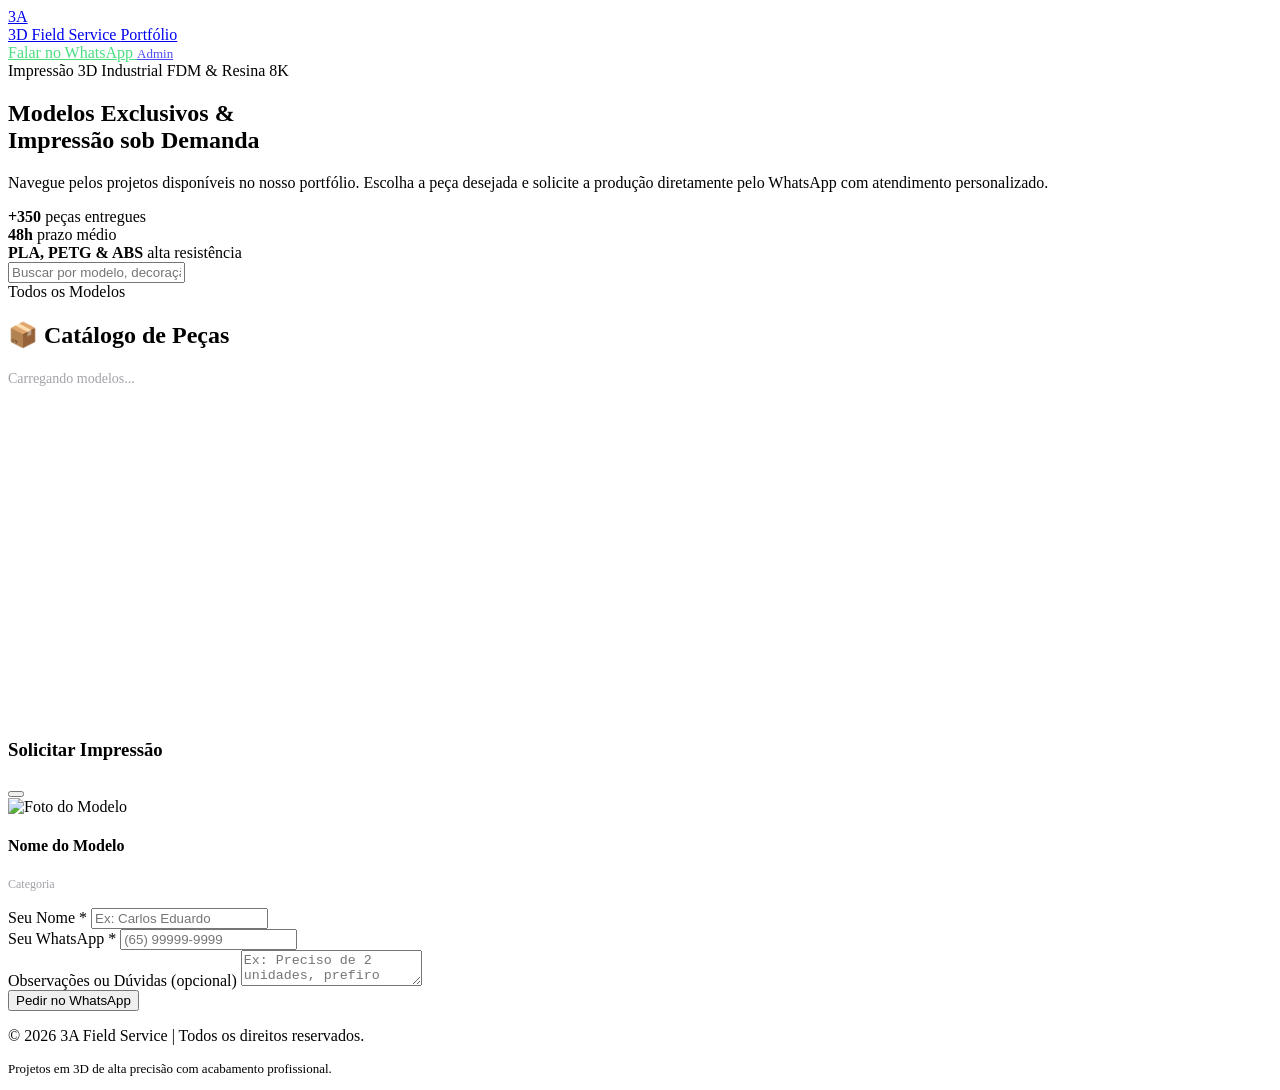
==== app/static/index.html @ cccdc3b9 "feat: Catalogo 3D Online com FastAPI, Postgres, n8n e Telegram Bot" ====
<!DOCTYPE html>
<html lang="pt-BR" class="dark">
<head>
  <meta charset="UTF-8">
  <meta name="viewport" content="width=device-width, initial-scale=1.0">
  <title>3A Impressão 3D | Catálogo & Portfólio de Modelos</title>
  <meta name="description" content="Catálogo exclusivo de modelos para impressão 3D de alta precisão. Peças sob encomenda, decoração, miniaturas e reposição técnica.">
  
  <!-- CSS -->
  <link rel="stylesheet" href="/static/css/animations.css">
  <link rel="stylesheet" href="/static/css/styles.css">
  
  <!-- Lucide Icons -->
  <script src="https://unpkg.com/lucide@latest"></script>
</head>
<body>

  <!-- Navbar -->
  <header class="navbar">
    <div class="container nav-content">
      <a href="/" class="brand">
        <div class="brand-icon">3A</div>
        <span class="brand-text">3D Field Service</span>
        <span class="brand-badge">Portfólio</span>
      </a>

      <div class="nav-links">
        <a href="https://wa.me/5565992217557" target="_blank" class="nav-btn" style="border-color: rgba(37, 211, 102, 0.4); color: #4ade80;">
          <i data-lucide="message-circle" style="width: 16px; height: 16px;"></i>
          <span>Falar no WhatsApp</span>
        </a>
        <a href="/loginAdmin" class="nav-btn" title="Área Restrita" style="font-size: 13px; opacity: 0.7;">
          <i data-lucide="lock" style="width: 14px; height: 14px;"></i>
          <span>Admin</span>
        </a>
      </div>
    </div>
  </header>

  <!-- Hero Section -->
  <section class="hero">
    <div class="hero-glow"></div>
    <div class="container">
      <div class="hero-badge animate-slide-up">
        <span class="pulse-dot"></span>
        <span>Impressão 3D Industrial FDM & Resina 8K</span>
      </div>

      <h1 class="hero-title animate-slide-up">
        Modelos Exclusivos & <br><span class="gradient-text">Impressão sob Demanda</span>
      </h1>

      <p class="hero-subtitle animate-slide-up">
        Navegue pelos projetos disponíveis no nosso portfólio. Escolha a peça desejada e solicite a produção diretamente pelo WhatsApp com atendimento personalizado.
      </p>

      <!-- Prova Social / Marketing Badges -->
      <div class="stats-strip animate-slide-up">
        <div class="stat-item">
          <i data-lucide="check-circle-2" style="color: #22c55e; width: 18px; height: 18px;"></i>
          <span><strong>+350</strong> peças entregues</span>
        </div>
        <div class="stat-item">
          <i data-lucide="zap" style="color: #eab308; width: 18px; height: 18px;"></i>
          <span><strong>48h</strong> prazo médio</span>
        </div>
        <div class="stat-item">
          <i data-lucide="box" style="color: #3b82f6; width: 18px; height: 18px;"></i>
          <span><strong>PLA, PETG & ABS</strong> alta resistência</span>
        </div>
      </div>

      <!-- Barra de Busca -->
      <div class="search-filter-bar">
        <div class="search-input-wrapper">
          <i data-lucide="search" style="width: 20px; height: 20px;"></i>
          <input type="text" id="searchInput" class="search-input" placeholder="Buscar por modelo, decoração, suporte, engrenagem..." autocomplete="off">
        </div>
      </div>

      <!-- Categorias em Abas / Pílulas -->
      <div class="categories-tabs" id="categoriesContainer">
        <div class="category-pill active" data-id="all">Todos os Modelos</div>
        <!-- Carregadas dinamicamente via JS -->
      </div>
    </div>
  </section>

  <!-- Seção Principal de Modelos -->
  <main class="container" style="min-height: 400px;">
    
    <!-- Seção Destaques ("Mais Pedidos") -->
    <div id="featuredSection" style="display: none; margin-bottom: 40px;">
      <div class="section-header">
        <h2 class="section-title">
          <span>🔥</span> Mais Pedidos & Em Alta
        </h2>
      </div>
      <div class="models-grid" id="featuredGrid">
        <!-- Injetado via JS -->
      </div>
    </div>

    <!-- Catálogo Completo -->
    <div class="section-header">
      <h2 class="section-title" id="catalogTitle">
        <span>📦</span> Catálogo de Peças
      </h2>
      <span id="modelCountLabel" style="font-size: 14px; color: #a1a1aa;">Carregando modelos...</span>
    </div>

    <div class="models-grid" id="modelsGrid">
      <!-- Injetado via JS -->
    </div>

    <!-- Estado Vazio / Nenhum resultado -->
    <div id="emptyState" style="display: none; text-align: center; padding: 60px 20px; color: #71717a;">
      <i data-lucide="inbox" style="width: 48px; height: 48px; margin: 0 auto 16px; display: block; opacity: 0.5;"></i>
      <h3 style="font-size: 18px; color: #d4d4d8; margin-bottom: 8px;">Nenhum modelo encontrado</h3>
      <p style="font-size: 14px;">Tente buscar por outro termo ou escolha outra categoria.</p>
    </div>

  </main>

  <!-- Modal de Pedido / Solicitação de Impressão -->
  <div class="modal-overlay" id="orderModal">
    <div class="modal-box">
      
      <div class="modal-header">
        <h3 id="modalTitle">Solicitar Impressão</h3>
        <button class="modal-close" id="modalCloseBtn" type="button">
          <i data-lucide="x" style="width: 20px; height: 20px;"></i>
        </button>
      </div>

      <div class="modal-body" id="modalFormContainer">
        
        <!-- Preview do Modelo Escolhido -->
        <div class="modal-item-preview">
          <img src="" id="modalImg" class="modal-preview-img" alt="Foto do Modelo">
          <div class="modal-preview-info">
            <h4 id="modalModelName">Nome do Modelo</h4>
            <p id="modalModelCategory" style="font-size: 12px; color: #a1a1aa; margin-bottom: 4px;">Categoria</p>
            <p id="modalModelPrice" style="font-weight: 700; color: #22c55e;"></p>
          </div>
        </div>

        <form id="orderForm">
          <input type="hidden" id="orderModelId">

          <div class="form-group">
            <label for="custName">Seu Nome *</label>
            <input type="text" id="custName" class="form-input" placeholder="Ex: Carlos Eduardo" required>
          </div>

          <div class="form-group">
            <label for="custPhone">Seu WhatsApp *</label>
            <input type="tel" id="custPhone" class="form-input" placeholder="(65) 99999-9999" required>
          </div>

          <div class="form-group">
            <label for="custNotes">Observações ou Dúvidas (opcional)</label>
            <textarea id="custNotes" class="form-textarea" placeholder="Ex: Preciso de 2 unidades, prefiro acabamento fosco..."></textarea>
          </div>

          <button type="submit" class="btn-submit" id="submitOrderBtn">
            <i data-lucide="send" style="width: 18px; height: 18px;"></i>
            <span>Pedir no WhatsApp</span>
          </button>
        </form>

      </div>

      <!-- Tela de Sucesso após envio -->
      <div class="modal-body modal-success-box" id="modalSuccessContainer" style="display: none;">
        <div class="success-icon">
          <i data-lucide="check" style="width: 32px; height: 32px;"></i>
        </div>
        <h3 style="font-size: 20px; font-weight: 700; margin-bottom: 8px;">Pedido Enviado com Sucesso!</h3>
        <p style="color: #a1a1aa; font-size: 14px; line-height: 1.5; margin-bottom: 20px;">
          André já recebeu a foto e os detalhes do seu pedido. Caso prefira falar agora mesmo, clique no botão abaixo:
        </p>
        <a href="#" id="directWaLink" target="_blank" class="btn-wa-direct">
          <i data-lucide="message-circle" style="width: 18px; height: 18px;"></i>
          <span>Abrir Conversa no WhatsApp</span>
        </a>
      </div>

    </div>
  </div>

  <!-- Footer -->
  <footer class="footer">
    <div class="container">
      <p>© 2026 3A Field Service | Todos os direitos reservados.</p>
      <p style="margin-top: 6px; font-size: 13px;">Projetos em 3D de alta precisão com acabamento profissional.</p>
    </div>
  </footer>

  <!-- Scripts -->
  <script src="/static/js/app.js"></script>
  <script>
    lucide.createIcons();
  </script>
</body>
</html>
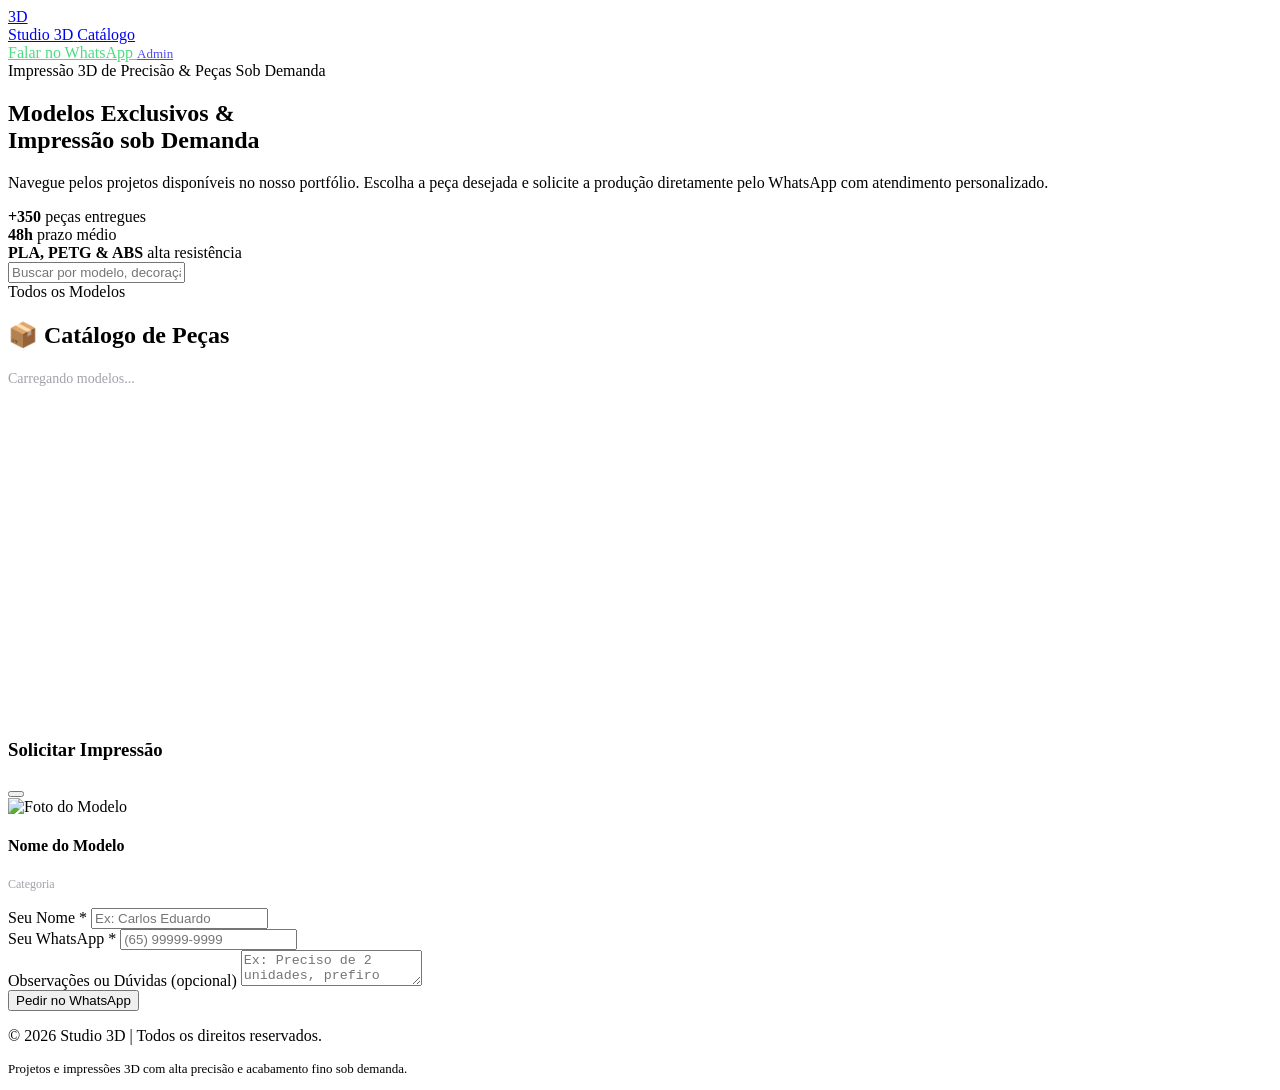
==== commit e7368b31: "feat: ajustar branding Studio 3D, categoria Religioso, novo badge e sync de senha admin" ====
--- a/app/static/index.html
+++ b/app/static/index.html
@@ -3,8 +3,8 @@
 <head>
   <meta charset="UTF-8">
   <meta name="viewport" content="width=device-width, initial-scale=1.0">
-  <title>3A Impressão 3D | Catálogo & Portfólio de Modelos</title>
-  <meta name="description" content="Catálogo exclusivo de modelos para impressão 3D de alta precisão. Peças sob encomenda, decoração, miniaturas e reposição técnica.">
+  <title>Catálogo 3D | Modelos Exclusivos & Impressão Sob Demanda</title>
+  <meta name="description" content="Catálogo exclusivo de modelos para impressão 3D de alta precisão. Peças sob encomenda, decoração, miniaturas, religioso e utilidades.">
   
   <!-- CSS -->
   <link rel="stylesheet" href="/static/css/animations.css">
@@ -19,9 +19,9 @@
   <header class="navbar">
     <div class="container nav-content">
       <a href="/" class="brand">
-        <div class="brand-icon">3A</div>
-        <span class="brand-text">3D Field Service</span>
-        <span class="brand-badge">Portfólio</span>
+        <div class="brand-icon">3D</div>
+        <span class="brand-text">Studio 3D</span>
+        <span class="brand-badge">Catálogo</span>
       </a>
 
       <div class="nav-links">
@@ -43,7 +43,7 @@
     <div class="container">
       <div class="hero-badge animate-slide-up">
         <span class="pulse-dot"></span>
-        <span>Impressão 3D Industrial FDM & Resina 8K</span>
+        <span>Impressão 3D de Precisão & Peças Sob Demanda</span>
       </div>
 
       <h1 class="hero-title animate-slide-up">
@@ -192,8 +192,8 @@
   <!-- Footer -->
   <footer class="footer">
     <div class="container">
-      <p>© 2026 3A Field Service | Todos os direitos reservados.</p>
-      <p style="margin-top: 6px; font-size: 13px;">Projetos em 3D de alta precisão com acabamento profissional.</p>
+      <p>© 2026 Studio 3D | Todos os direitos reservados.</p>
+      <p style="margin-top: 6px; font-size: 13px;">Projetos e impressões 3D com alta precisão e acabamento fino sob demanda.</p>
     </div>
   </footer>
 
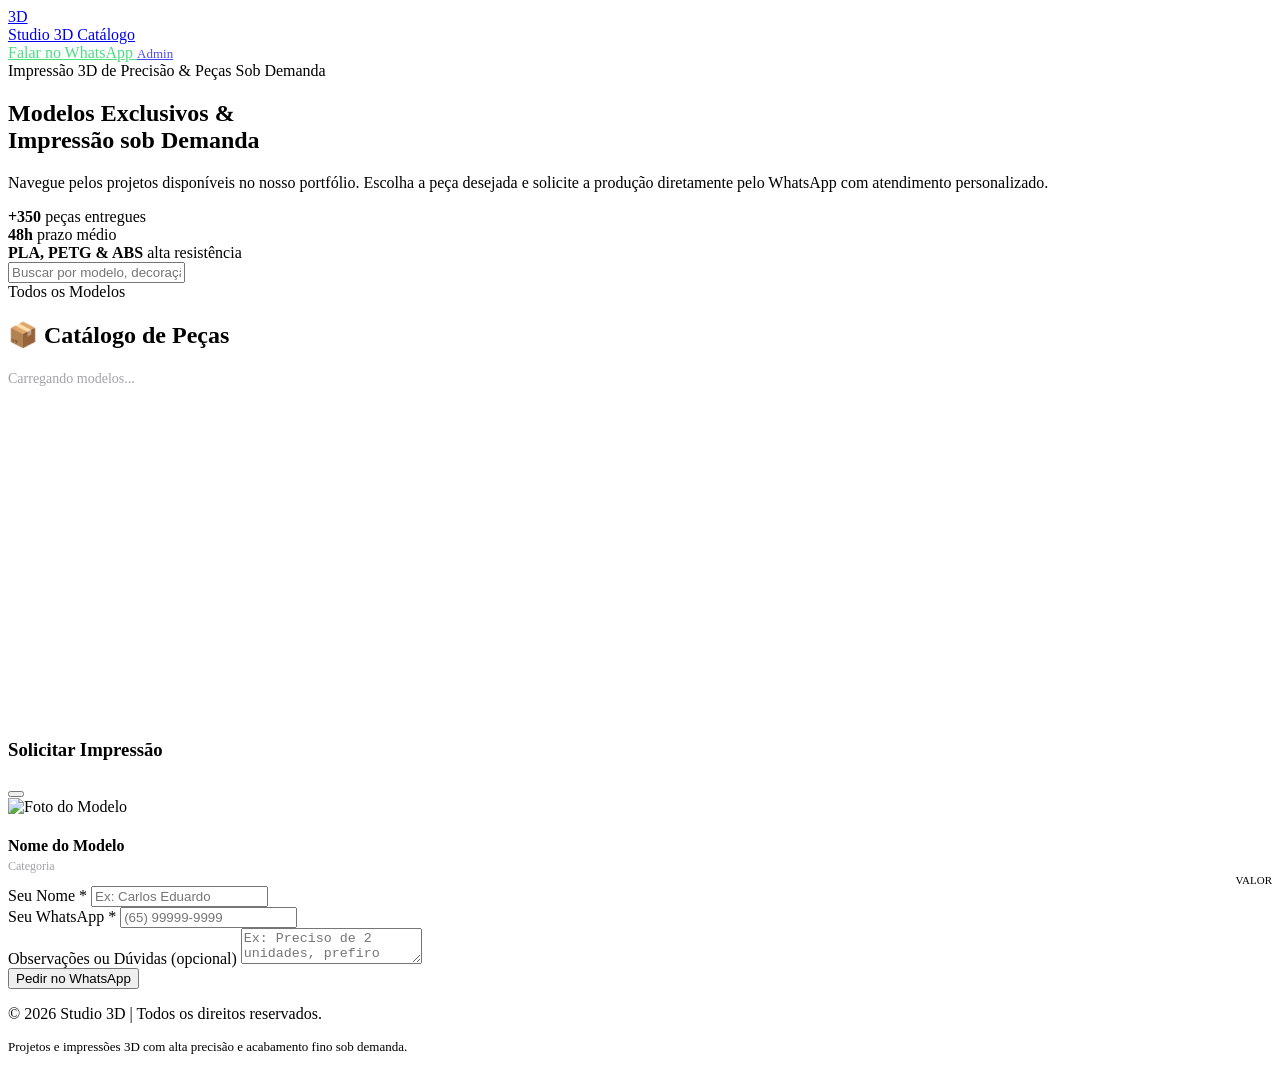
==== commit 6398bbd6: "feat: suporte a modelos multi-peças 3D com auto-zip e galeria interativa de fotos" ====
--- a/app/static/index.html
+++ b/app/static/index.html
@@ -135,13 +135,26 @@
 
       <div class="modal-body" id="modalFormContainer">
         
-        <!-- Preview do Modelo Escolhido -->
-        <div class="modal-item-preview">
-          <img src="" id="modalImg" class="modal-preview-img" alt="Foto do Modelo">
-          <div class="modal-preview-info">
-            <h4 id="modalModelName">Nome do Modelo</h4>
-            <p id="modalModelCategory" style="font-size: 12px; color: #a1a1aa; margin-bottom: 4px;">Categoria</p>
-            <p id="modalModelPrice" style="font-weight: 700; color: #22c55e;"></p>
+        <!-- Galeria Interativa do Modelo Escolhido -->
+        <div class="modal-gallery-box">
+          <div class="modal-main-img-wrap">
+            <img src="" id="modalImg" class="modal-main-img" alt="Foto do Modelo">
+          </div>
+          <!-- Miniaturas Navegáveis -->
+          <div class="modal-thumbs-row" id="modalThumbnails" style="display: none;"></div>
+          
+          <div class="modal-details-strip">
+            <div>
+              <h4 id="modalModelName" style="font-size: 16px; font-weight: 700; margin-bottom: 4px;">Nome do Modelo</h4>
+              <div style="display: flex; align-items: center; gap: 8px;">
+                <span id="modalModelCategory" style="font-size: 12px; color: #a1a1aa;">Categoria</span>
+                <span id="modalPartsBadge" class="parts-badge" style="display: none;"></span>
+              </div>
+            </div>
+            <div style="text-align: right;">
+              <span style="font-size: 11px; color: var(--text-muted); text-transform: uppercase; display: block;">Valor</span>
+              <span id="modalModelPrice" style="font-weight: 800; color: #22c55e; font-size: 18px; font-family: var(--font-display);"></span>
+            </div>
           </div>
         </div>
 
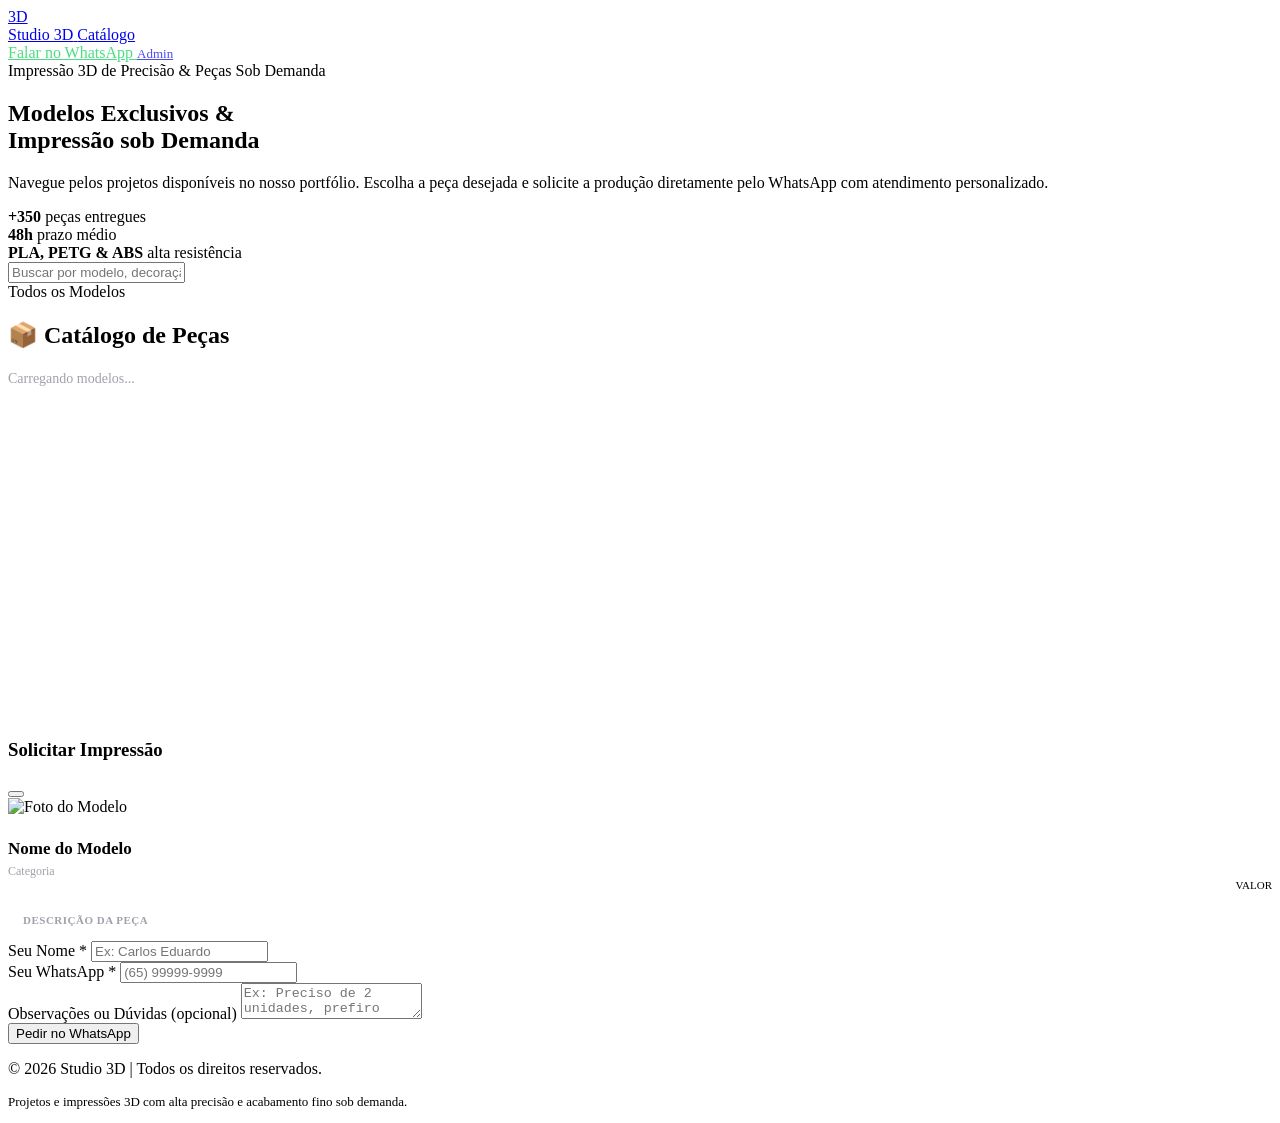
==== commit d5580912: "feat: modal de edicao no admin, remocao de badges tecnicos na vitrine e descricao completa no popup" ====
--- a/app/static/index.html
+++ b/app/static/index.html
@@ -145,16 +145,19 @@
           
           <div class="modal-details-strip">
             <div>
-              <h4 id="modalModelName" style="font-size: 16px; font-weight: 700; margin-bottom: 4px;">Nome do Modelo</h4>
-              <div style="display: flex; align-items: center; gap: 8px;">
-                <span id="modalModelCategory" style="font-size: 12px; color: #a1a1aa;">Categoria</span>
-                <span id="modalPartsBadge" class="parts-badge" style="display: none;"></span>
-              </div>
+              <h4 id="modalModelName" style="font-size: 17px; font-weight: 700; margin-bottom: 2px;">Nome do Modelo</h4>
+              <span id="modalModelCategory" style="font-size: 12px; color: #a1a1aa;">Categoria</span>
             </div>
             <div style="text-align: right;">
               <span style="font-size: 11px; color: var(--text-muted); text-transform: uppercase; display: block;">Valor</span>
               <span id="modalModelPrice" style="font-weight: 800; color: #22c55e; font-size: 18px; font-family: var(--font-display);"></span>
             </div>
+          </div>
+
+          <!-- Descrição Completa do Modelo -->
+          <div id="modalDescContainer" style="margin-top: 12px; padding: 10px 14px; background: rgba(255,255,255,0.04); border-radius: 8px; border: 1px solid rgba(255,255,255,0.07);">
+            <span style="font-size: 11px; text-transform: uppercase; color: #a1a1aa; font-weight: 600; display: block; margin-bottom: 4px; letter-spacing: 0.5px;">Descrição da Peça</span>
+            <p id="modalModelDesc" style="font-size: 13.5px; line-height: 1.5; color: #e4e4e7; margin: 0; white-space: pre-line;"></p>
           </div>
         </div>
 
@@ -211,7 +214,7 @@
   </footer>
 
   <!-- Scripts -->
-  <script src="/static/js/app.js"></script>
+  <script src="/static/js/app.js?v=3.2"></script>
   <script>
     lucide.createIcons();
   </script>
